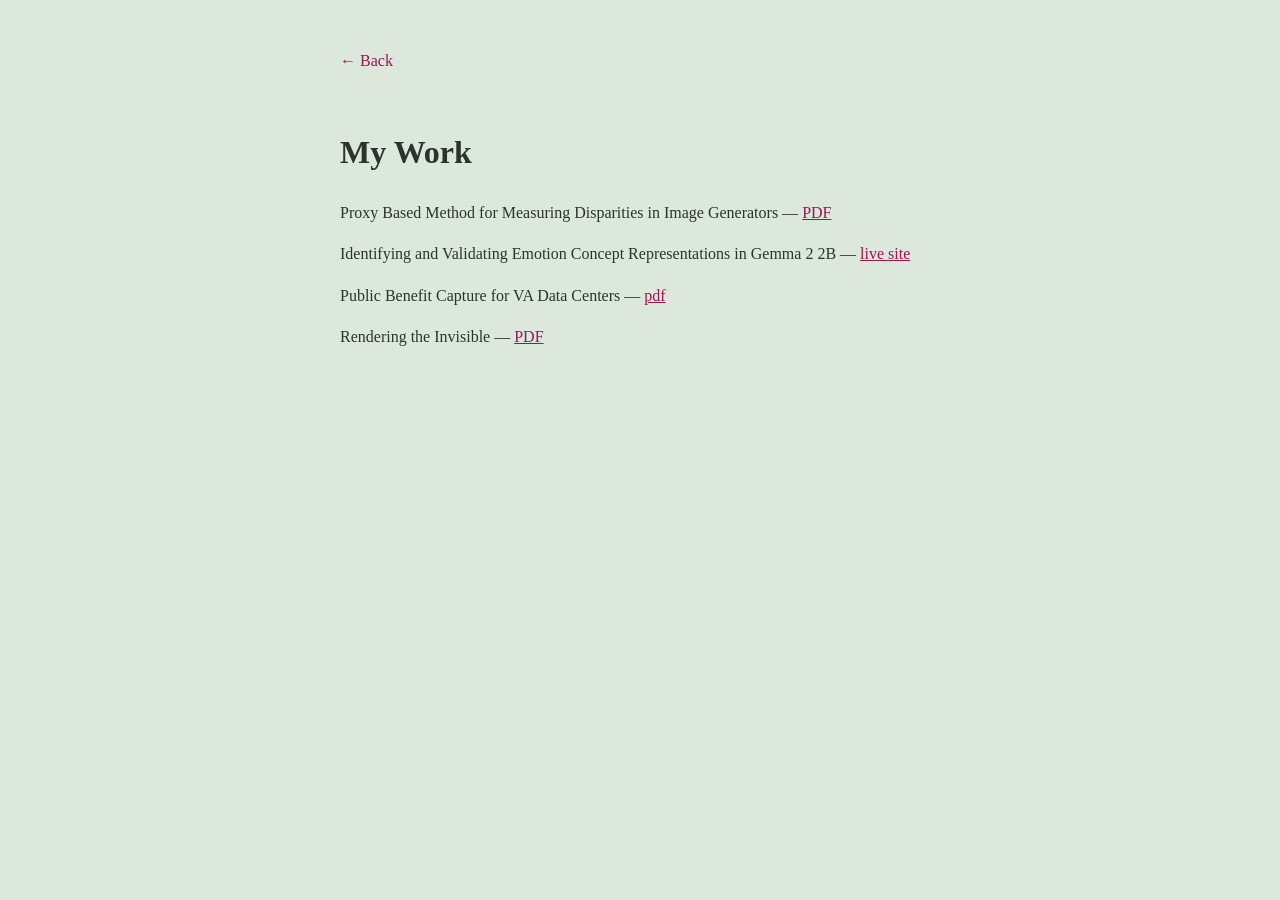
==== my-work.html @ de5f6296 "Rename mywork to my-work.html" ====
<!DOCTYPE html>
<html lang="en">
<head>
  <meta charset="UTF-8" />
  <meta name="viewport" content="width=device-width, initial-scale=1.0" />
  <title>My Work — Nia M.</title>
  <style>
    body {
      font-family: Georgia, "Times New Roman", serif;
      background: #dce8dc;
      color: #2b342c;
      max-width: 600px;
      margin: 3rem auto;
      padding: 0 1.5rem;
      line-height: 1.6;
    }
    a { color: #9c1450; }
    a:hover { text-decoration: underline; }
    .back { display: inline-block; margin-bottom: 2rem; text-decoration: none; }
  </style>
</head>
<body>
  <a href="index.html" class="back">← Back</a>

  <h1>My Work</h1>


  <p>Proxy Based Method for Measuring Disparities in Image Generators — <a href="proxypaper.pdf">PDF</a></p>
  <p>Identifying and Validating Emotion Concept Representations in Gemma 2 2B — <a href="https://vaisi.substack.com/p/identifying-and-validating-emotion">live site</a></p>
  <p>Public Benefit Capture for VA Data Centers — <a href="https://www.vaisi.org/research/fellowship_projects/Policy%20Virginia%20Public%20Contribution%20Req%20%E2%80%93%20Nia%20Mucher%20%E2%80%93%205_12_26.pdf">pdf</a></p>
  <p>Rendering the Invisible — <a href="rendering.pdf">PDF</a></p>

</body>
</html>
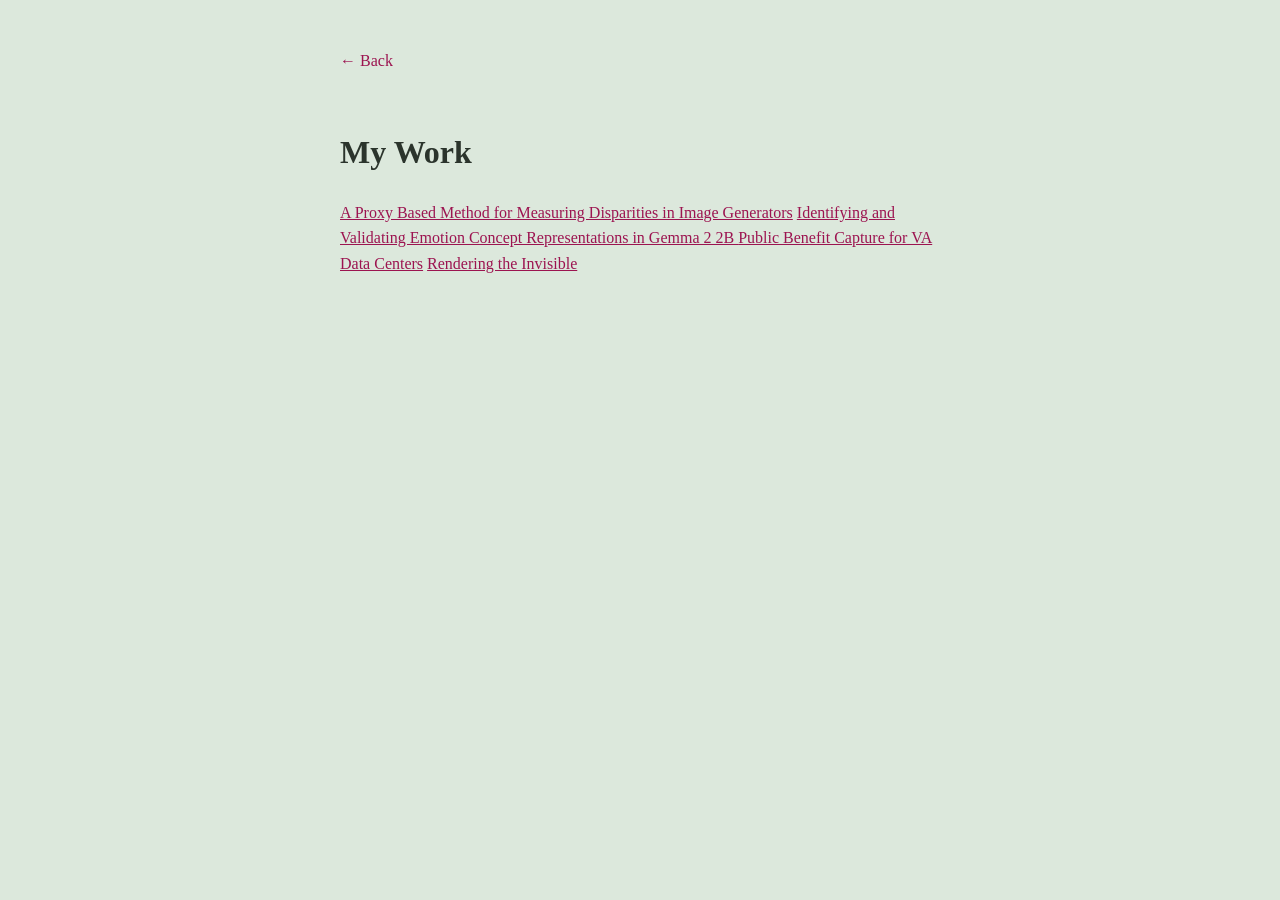
==== commit c28cfc8e: "Refactor research paper links for accessibility Updated links to research papers with target and rel" ====
--- a/my-work.html
+++ b/my-work.html
@@ -25,10 +25,10 @@
   <h1>My Work</h1>
 
 
-  <p>Proxy Based Method for Measuring Disparities in Image Generators — <a href="proxypaper.pdf">PDF</a></p>
-  <p>Identifying and Validating Emotion Concept Representations in Gemma 2 2B — <a href="https://vaisi.substack.com/p/identifying-and-validating-emotion">live site</a></p>
-  <p>Public Benefit Capture for VA Data Centers — <a href="https://www.vaisi.org/research/fellowship_projects/Policy%20Virginia%20Public%20Contribution%20Req%20%E2%80%93%20Nia%20Mucher%20%E2%80%93%205_12_26.pdf">pdf</a></p>
-  <p>Rendering the Invisible — <a href="rendering.pdf">PDF</a></p>
+  <a href="proxypaper.pdf" target="_blank" rel="noopener noreferrer">A Proxy Based Method for Measuring Disparities in Image Generators</a>
+  <a href="https://vaisi.substack.com/p/identifying-and-validating-emotion" target="_blank" rel="noopener noreferrer">Identifying and Validating Emotion Concept Representations in Gemma 2 2B </a>
+  <a href="https://www.vaisi.org/research/fellowship_projects/Policy%20Virginia%20Public%20Contribution%20Req%20%E2%80%93%20Nia%20Mucher%20%E2%80%93%205_12_26.pdf" target="_blank" rel="noopener noreferrer">Public Benefit Capture for VA Data Centers</a>
+  <a href="rendering.pdf" target="_blank" rel="noopener noreferrer">Rendering the Invisible</a>
 
 </body>
 </html>
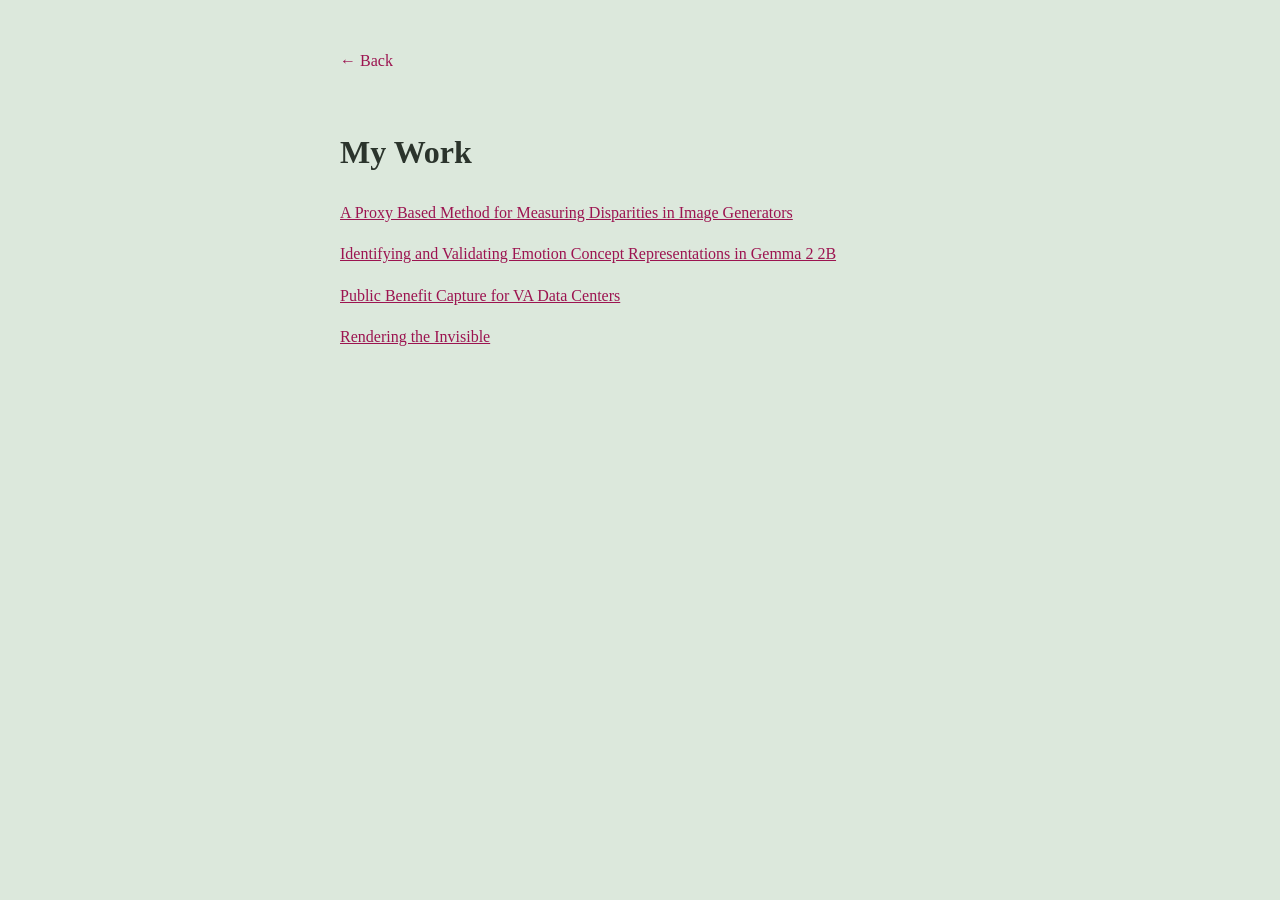
==== commit b7bdad39: "Wrap links in paragraph tags in my-work.html Reformatted links in my-work.html to be wrapped in para" ====
--- a/my-work.html
+++ b/my-work.html
@@ -25,10 +25,10 @@
   <h1>My Work</h1>
 
 
-  <a href="proxypaper.pdf" target="_blank" rel="noopener noreferrer">A Proxy Based Method for Measuring Disparities in Image Generators</a>
-  <a href="https://vaisi.substack.com/p/identifying-and-validating-emotion" target="_blank" rel="noopener noreferrer">Identifying and Validating Emotion Concept Representations in Gemma 2 2B </a>
-  <a href="https://www.vaisi.org/research/fellowship_projects/Policy%20Virginia%20Public%20Contribution%20Req%20%E2%80%93%20Nia%20Mucher%20%E2%80%93%205_12_26.pdf" target="_blank" rel="noopener noreferrer">Public Benefit Capture for VA Data Centers</a>
-  <a href="rendering.pdf" target="_blank" rel="noopener noreferrer">Rendering the Invisible</a>
+ <p> <a href="proxypaper.pdf" target="_blank" rel="noopener noreferrer">A Proxy Based Method for Measuring Disparities in Image Generators</a> </p>
+ <p> <a href="https://vaisi.substack.com/p/identifying-and-validating-emotion" target="_blank" rel="noopener noreferrer">Identifying and Validating Emotion Concept Representations in Gemma 2 2B </a></p>
+  <p><a href="https://www.vaisi.org/research/fellowship_projects/Policy%20Virginia%20Public%20Contribution%20Req%20%E2%80%93%20Nia%20Mucher%20%E2%80%93%205_12_26.pdf" target="_blank" rel="noopener noreferrer">Public Benefit Capture for VA Data Centers</a</p>
+ <p> <a href="rendering.pdf" target="_blank" rel="noopener noreferrer">Rendering the Invisible</a> </p>
 
 </body>
 </html>
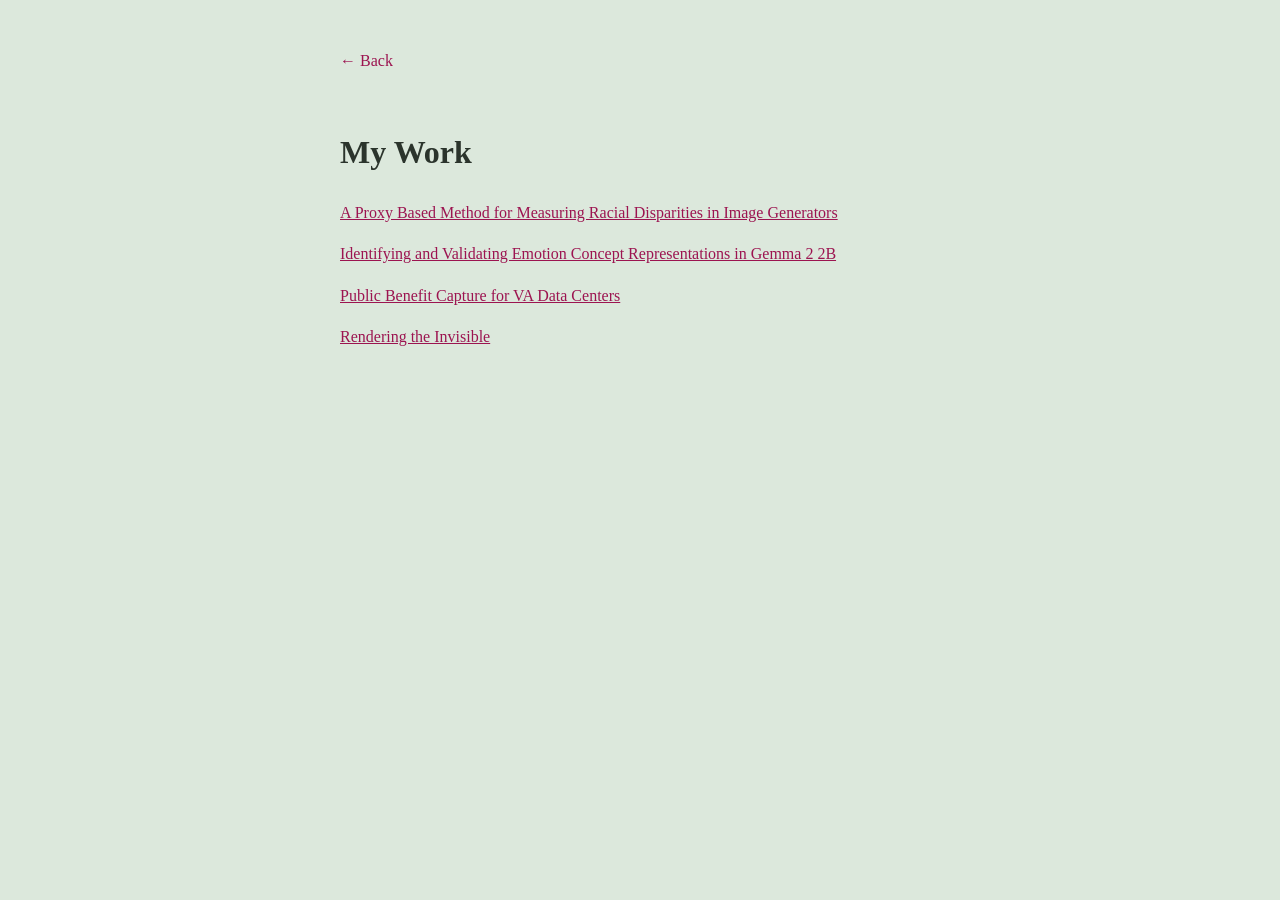
==== commit c69e7788: "Update paper title in my-work.html" ====
--- a/my-work.html
+++ b/my-work.html
@@ -25,7 +25,7 @@
   <h1>My Work</h1>
 
 
- <p> <a href="proxypaper.pdf" target="_blank" rel="noopener noreferrer">A Proxy Based Method for Measuring Disparities in Image Generators</a> </p>
+ <p> <a href="proxypaper.pdf" target="_blank" rel="noopener noreferrer">A Proxy Based Method for Measuring Racial Disparities in Image Generators</a> </p>
  <p> <a href="https://vaisi.substack.com/p/identifying-and-validating-emotion" target="_blank" rel="noopener noreferrer">Identifying and Validating Emotion Concept Representations in Gemma 2 2B </a></p>
   <p><a href="https://www.vaisi.org/research/fellowship_projects/Policy%20Virginia%20Public%20Contribution%20Req%20%E2%80%93%20Nia%20Mucher%20%E2%80%93%205_12_26.pdf" target="_blank" rel="noopener noreferrer">Public Benefit Capture for VA Data Centers</a</p>
  <p> <a href="rendering.pdf" target="_blank" rel="noopener noreferrer">Rendering the Invisible</a> </p>
